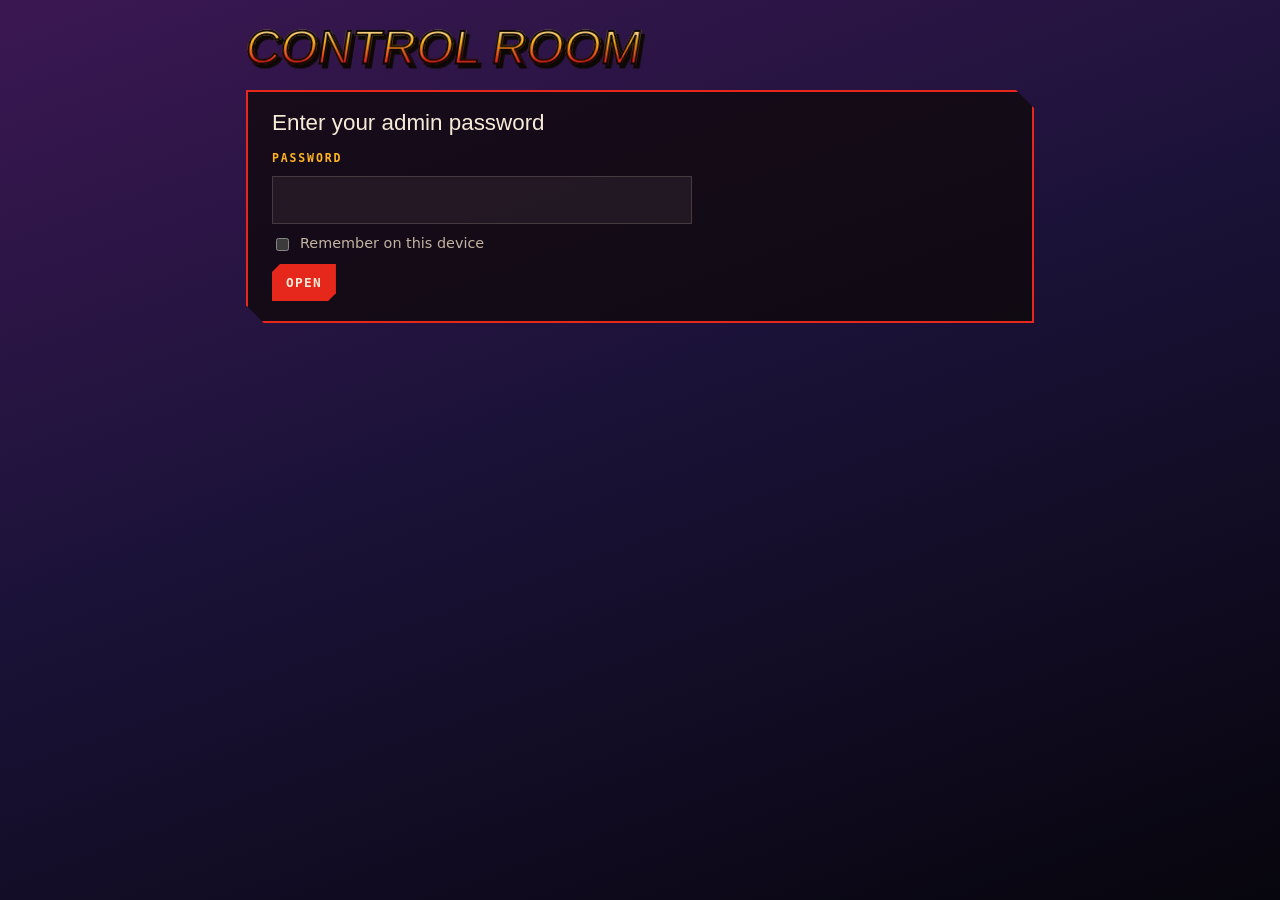
==== panel-k7q2x9.html @ 0b74bb7a "Hidden admin panel for review codes and reviews" ====
<!doctype html>
<html lang="en">
<head>
  <meta charset="utf-8">
  <meta name="viewport" content="width=device-width, initial-scale=1">
  <meta http-equiv="Content-Security-Policy" content="default-src 'none'; script-src 'self'; style-src 'self' 'unsafe-inline' https://fonts.googleapis.com/; font-src https://fonts.gstatic.com/; img-src 'self' data:; connect-src https://fatih-reviews.fatihinceoglu2009.workers.dev; base-uri 'none'; form-action 'none'; object-src 'none'">
  <meta name="referrer" content="no-referrer">
  <meta name="robots" content="noindex, nofollow">
  <title>Control Room</title>
  <link rel="preconnect" href="https://fonts.googleapis.com">
  <link rel="preconnect" href="https://fonts.gstatic.com" crossorigin>
  <link rel="stylesheet" href="https://fonts.googleapis.com/css2?family=Chakra+Petch:ital,wght@0,500;0,600;0,700;1,600&family=Dela+Gothic+One&family=Zen+Kaku+Gothic+New:wght@400;500;700&display=swap">
  <link rel="stylesheet" href="styles.css?v=4">
  <link rel="stylesheet" href="admin.css?v=1">
</head>
<body class="admin">
  <main class="adm">
    <header class="adm-top">
      <h1 class="name"><span>CONTROL ROOM</span></h1>
      <button class="act ghost small" type="button" id="logout" hidden>Log out</button>
    </header>

    <section class="adm-card" id="login">
      <h2 class="adm-h">Enter your admin password</h2>
      <form id="login-form" class="adm-form" novalidate>
        <label class="lbl" for="pw">Password</label>
        <input id="pw" type="password" autocomplete="current-password" spellcheck="false">
        <label class="adm-check"><input type="checkbox" id="remember"> Remember on this device</label>
        <div class="form-actions">
          <button class="act" type="submit">Open</button>
          <p class="form-status" id="login-status" aria-live="polite"></p>
        </div>
      </form>
    </section>

    <div id="board" hidden>
      <section class="adm-card">
        <h2 class="adm-h">Review codes</h2>
        <p class="rev-note">Make one code per client. They type it in the review form. Each code works once.</p>
        <div class="form-actions">
          <button class="act" type="button" id="new-code">New code</button>
          <p class="form-status" id="code-status" aria-live="polite"></p>
        </div>
        <p class="adm-fresh" id="fresh" hidden></p>
        <ul class="adm-list" id="codes"></ul>
      </section>

      <section class="adm-card">
        <h2 class="adm-h">Reviews</h2>
        <p class="form-status" id="rev-status" aria-live="polite"></p>
        <ul class="adm-list" id="reviews"></ul>
      </section>
    </div>
  </main>
  <script src="admin.js?v=1"></script>
</body>
</html>
---- styles.css ----
/* Layout: a one-screen app. A big slanted menu on the left climbs from underground (top item) to the galaxy (bottom item);
   the chosen section opens on the right while the sky behind it and the altimeter in the corner follow the climb. Single dark look by choice. */
:root {
  --void: #07050d;
  --earth: #2b170c;
  --clay: #7a4322;
  --rust: #561b10;
  --dusk: #1b1238;
  --crimson: #e5281b;
  --crimson-deep: #8e140c;
  --flame: #ffb41f;
  --spiral: #4cf3a0;
  --bone: #f6ebd8;
  --ash: #c4b3a1;
  --ink: #0d0806;
  --rule: rgba(246, 235, 216, .16);
  --panel: rgba(13, 8, 6, .55);

  --f-display: "Dela Gothic One", "Arial Black", Impact, sans-serif;
  --f-body: "Zen Kaku Gothic New", "Segoe UI", system-ui, sans-serif;
  --f-hud: "Chakra Petch", ui-monospace, Consolas, monospace;
  color-scheme: dark;
}

*, *::before, *::after { box-sizing: border-box; }
[hidden] { display: none !important; }
html, body { height: 100%; }
body {
  margin: 0;
  background: var(--void);
  color: var(--bone);
  font-family: var(--f-body);
  font-size: 1rem;
  line-height: 1.65;
  -webkit-font-smoothing: antialiased;
}
a { color: inherit; }
button { font: inherit; color: inherit; }
:focus-visible { outline: 3px solid var(--flame); outline-offset: 3px; }
code {
  font-family: var(--f-hud);
  font-size: .92em;
  background: rgba(246, 235, 216, .1);
  padding: .05em .35em;
  border-radius: 3px;
}

/* ---------- Sky: one layer per zone, cross-faded ---------- */
.sky { position: fixed; inset: 0; z-index: 0; pointer-events: none; background: var(--void); }
.sky .layer { position: absolute; inset: 0; opacity: 0; transition: opacity .7s ease; }
.sky .layer.on { opacity: 1; }
.z0 { background: linear-gradient(160deg, #3d1f0f 0%, var(--earth) 55%, #140a05 100%); }
.z1 { background: linear-gradient(160deg, #6e2615 0%, var(--rust) 50%, #250d08 100%); }
.z2 { background: linear-gradient(160deg, #521a3a 0%, #2c1443 50%, var(--dusk) 100%); }
.z3 { background: linear-gradient(160deg, #3b1752 0%, #221345 50%, #110c2a 100%); }
.z4 { background: linear-gradient(160deg, var(--dusk) 0%, #0e0a1d 60%, var(--void) 100%); }
.z5 { background: radial-gradient(circle at 70% 56%, #13223b 0%, #0a0a18 40%, var(--void) 75%); }
.sky::after {
  content: "";
  position: absolute;
  inset: 0;
  background: repeating-linear-gradient(115deg, rgba(246, 235, 216, .035) 0 140px, transparent 140px 320px);
}
#stars, #galaxy { position: fixed; inset: 0; width: 100%; height: 100%; z-index: 0; pointer-events: none; }
#galaxy { opacity: 0; }

/* ---------- App frame ---------- */
.app {
  position: relative;
  z-index: 1;
  height: 100%;
  overflow: hidden;
  display: grid;
  grid-template-columns: minmax(260px, 31%) minmax(0, 1fr);
  grid-template-rows: auto minmax(0, 1fr) auto;
  grid-template-areas: "top top" "menu stage" "foot stage";
  column-gap: clamp(24px, 3.5vw, 56px);
  padding-block: clamp(12px, 2.4vh, 24px) 14px;
  padding-left: max(24px, env(safe-area-inset-left, 0px));
  padding-right: max(24px, env(safe-area-inset-right, 0px));
}

/* Header: name, role line, altimeter */
.top {
  grid-area: top;
  display: grid;
  grid-template-columns: minmax(0, 1fr) auto;
  align-items: center;
  gap: 2px 24px;
  padding-bottom: clamp(10px, 2.4vh, 26px);
}
.brand { display: flex; flex-wrap: wrap; align-items: center; gap: 8px 14px; min-width: 0; }
.shades {
  flex: none;
  width: clamp(64px, 6.5vw, 104px);
  height: auto;
  transform: rotate(-7deg);
  filter: drop-shadow(0 4px 0 var(--ink));
}
.shades .lens { fill: url(#lensGrad); stroke: var(--ink); stroke-width: 3; stroke-linejoin: round; }
.shades .glint { stroke: var(--bone); stroke-width: 3; stroke-linecap: round; opacity: .75; }
.shades .bridge { fill: none; stroke: var(--ink); stroke-width: 5; stroke-linecap: round; }
.shades .s0 { stop-color: var(--flame); }
.shades .s1 { stop-color: var(--crimson); }
.shades .s2 { stop-color: var(--crimson-deep); }
.name {
  margin: 0;
  min-width: 0;
  font-family: var(--f-display);
  font-weight: 400;
  font-size: clamp(2rem, 4.4vw, 3.9rem);
  line-height: 1;
  white-space: nowrap;
}
.name span {
  display: inline-block;
  padding-right: .1em;
  transform: skewX(-9deg);
  background: linear-gradient(180deg, var(--bone) 0%, var(--flame) 36%, var(--crimson) 76%, var(--crimson-deep) 100%);
  -webkit-background-clip: text;
  background-clip: text;
  color: transparent;
  -webkit-text-stroke: 2px var(--ink);
  filter: drop-shadow(4px 4px 0 var(--ink));
  animation: slam .7s cubic-bezier(.2, 1.4, .4, 1) both;
}
@keyframes slam {
  0% { transform: skewX(-9deg) scale(1.22) translateY(-8px); }
  100% { transform: skewX(-9deg) scale(1) translateY(0); }
}
.role {
  grid-column: 1;
  margin: 6px 0 0;
  display: flex;
  flex-wrap: wrap;
  gap: .2em .7em;
  font-family: var(--f-hud);
  font-weight: 600;
  font-size: .82rem;
  letter-spacing: .1em;
  text-transform: uppercase;
}
.role span + span::before { content: "·"; margin-right: .7em; color: var(--crimson); }

.alt {
  grid-column: 2;
  grid-row: 1 / span 2;
  display: flex;
  align-items: center;
  gap: 12px;
  font-family: var(--f-hud);
  pointer-events: none;
}
.alt-read { text-align: right; line-height: 1.15; }
.alt-zone { display: block; font-size: .7rem; font-weight: 600; letter-spacing: .16em; color: var(--ash); }
.alt-num { display: block; min-width: 7ch; font-size: clamp(1.2rem, 2vw, 1.7rem); font-weight: 700; color: var(--flame); font-variant-numeric: tabular-nums; }
.alt-track { position: relative; width: 18px; height: 64px; border-right: 2px solid var(--rule); }
.alt-tick { position: absolute; right: 0; bottom: calc(var(--t) * 100%); width: 8px; height: 2px; background: var(--rule); transform: translateY(50%); }
.alt-drill {
  position: absolute;
  right: -7px;
  bottom: calc(var(--p, 0) * 100%);
  width: 12px;
  height: 24px;
  transform: translateY(50%);
  transition: bottom .5s cubic-bezier(.2, 1, .3, 1);
}
.alt-drill path { fill: var(--flame); }
.alt-drill rect { fill: var(--bone); }

/* Menu */
.menu {
  grid-area: menu;
  min-height: 0;
  overflow-y: auto;
  display: flex;
  flex-direction: column;
  align-items: flex-start;
  gap: clamp(0px, .9vh, 10px);
  scrollbar-width: none;
}
.m-item {
  position: relative;
  isolation: isolate;
  appearance: none;
  margin: 0;
  padding: 4px 26px 7px 22px;
  text-align: left;
  background: none;
  border: 0;
  cursor: pointer;
}
.m-item::before {
  content: "";
  position: absolute;
  inset: 0 -14px 0 0;
  z-index: -1;
  background: var(--bone);
  clip-path: polygon(3% 0, 100% 0, 96% 100%, 0 100%);
  transform: scaleX(0);
  transform-origin: left;
  transition: transform .24s cubic-bezier(.2, 1, .3, 1);
}
.m-item[aria-selected="true"]::before { transform: scaleX(1); }
.m-title {
  display: block;
  font-family: var(--f-display);
  font-size: clamp(1.6rem, 2.8vw, 2.6rem);
  line-height: 1.08;
  text-transform: uppercase;
  transform: skewX(-8deg);
  transform-origin: left bottom;
  text-shadow: .045em .045em 0 var(--crimson-deep);
  transition: color .2s ease;
}
.m-sub {
  display: block;
  margin-top: 1px;
  font-family: var(--f-hud);
  font-style: italic;
  font-weight: 600;
  font-size: .78rem;
  letter-spacing: .03em;
  color: var(--ash);
}
.m-item:hover .m-title { color: var(--flame); }
.m-item[aria-selected="true"] .m-title { color: var(--ink); text-shadow: .045em .045em 0 var(--flame); }
.m-item[aria-selected="true"] .m-sub { color: var(--ink); }

.menu-hint, .hint {
  margin: 6px 0 0;
  display: flex;
  align-items: center;
  gap: 6px;
  font-family: var(--f-hud);
  font-weight: 600;
  font-size: .72rem;
  letter-spacing: .12em;
  text-transform: uppercase;
  color: var(--ash);
}
.menu-hint { padding-left: 22px; margin-top: 10px; }
kbd { font: inherit; padding: 2px 6px; border: 1px solid var(--rule); }
@media (hover: none) { .menu-hint, .hint { display: none; } }

.foot {
  grid-area: foot;
  padding: 10px 0 0 22px;
  font-family: var(--f-hud);
  font-weight: 600;
  font-size: .7rem;
  letter-spacing: .1em;
  text-transform: uppercase;
  color: var(--ash);
}

/* Stage: the open section */
.stage {
  grid-area: stage;
  min-width: 0;
  min-height: 0;
  overflow-y: auto;
  overflow-x: hidden;
  padding: 4px 14px 24px 4px;
  scrollbar-width: thin;
  scrollbar-color: var(--crimson-deep) transparent;
}
.panel { display: grid; grid-template-columns: minmax(0, 1fr); gap: 16px; align-content: start; animation: panelIn .36s cubic-bezier(.2, 1.1, .3, 1); }
@keyframes panelIn {
  from { transform: translateX(32px) skewX(-3deg); filter: brightness(1.5); }
  to { transform: none; filter: none; }
}
.eyebrow {
  margin: 0;
  display: flex;
  flex-wrap: wrap;
  align-items: baseline;
  gap: .2rem .7rem;
  font-family: var(--f-hud);
  font-weight: 600;
  font-size: .8rem;
  letter-spacing: .16em;
  text-transform: uppercase;
  color: var(--flame);
}
.eyebrow .kj { font-family: var(--f-display); font-size: 1.05rem; letter-spacing: .08em; color: var(--bone); }
.lede { margin: 0; max-width: 40em; font-size: 1.05rem; color: var(--ash); }
.panel h2 {
  margin: 0;
  font-family: var(--f-display);
  font-weight: 400;
  font-size: clamp(1.8rem, 3.4vw, 2.9rem);
  line-height: 1.08;
  text-wrap: balance;
}
.panel h2 span { display: inline-block; transform: skewX(-8deg); text-shadow: .045em .045em 0 var(--crimson), .09em .09em 0 var(--ink); }

/* ---------- My Games viewer ---------- */
.viewer { display: grid; gap: 14px; max-width: 1000px; }
.screen {
  position: relative;
  margin: 0;
  max-width: 100%;
  aspect-ratio: 21 / 9;
  max-height: 46vh;
  overflow: hidden;
  background: var(--ink);
  border: 2px solid var(--ink);
  box-shadow: 8px 8px 0 var(--crimson-deep);
}
.screen img { display: block; width: 100%; height: 100%; object-fit: cover; }
.screen.swap img { animation: shotIn .34s cubic-bezier(.2, 1.2, .4, 1); }
@keyframes shotIn {
  from { transform: translateX(-16px) scale(1.05); filter: brightness(1.5); }
  to { transform: none; filter: none; }
}
.s-count {
  position: absolute;
  top: 12px;
  right: 12px;
  padding: 4px 10px;
  font-family: var(--f-hud);
  font-weight: 700;
  font-size: .78rem;
  letter-spacing: .12em;
  color: var(--flame);
  background: rgba(13, 8, 6, .8);
  font-variant-numeric: tabular-nums;
}
.tabs { display: flex; flex-wrap: wrap; gap: 8px 10px; margin-top: 6px; padding-left: 6px; }
.chip {
  appearance: none;
  margin: 0;
  padding: 7px 16px;
  font-family: var(--f-hud);
  font-style: italic;
  font-weight: 600;
  font-size: .92rem;
  line-height: 1.2;
  letter-spacing: .03em;
  color: var(--bone);
  background: rgba(13, 8, 6, .45);
  border: 1px solid color-mix(in srgb, var(--crimson) 70%, transparent);
  border-radius: 0;
  transform: skewX(-14deg);
  cursor: pointer;
  transition: background-color .15s ease, color .15s ease, border-color .15s ease;
}
.chip > span { display: inline-block; transform: skewX(14deg); }
.chip:hover { background: rgba(229, 40, 27, .24); }
.chip[aria-selected="true"] { background: var(--flame); border-color: var(--flame); color: var(--ink); }
.lead-line { margin: 2px 0 0; font-weight: 700; }
.cap { margin: 0; max-width: 46em; min-height: 3.3em; color: var(--flame); }
.skills { list-style: none; margin: 0; padding: 0; display: flex; flex-wrap: wrap; gap: 4px 18px; }
.skills li { font-family: var(--f-hud); font-weight: 600; font-size: .88rem; color: var(--bone); }
.skills li::before { content: "/ "; color: var(--crimson); }

/* ---------- Skills: three parts stacked into one drill ---------- */
.gattai { display: flex; flex-direction: column; align-items: center; gap: 7px; width: 100%; max-width: 780px; }
.tip {
  width: calc(62% - 56px);
  height: 52px;
  background: linear-gradient(90deg, var(--crimson-deep), var(--crimson) 50%, var(--crimson-deep));
  clip-path: polygon(50% 0, 100% 100%, 0 100%);
}
.part {
  --slope: 28px;
  width: 100%;
  padding: 16px calc(var(--slope) + clamp(14px, 2.4vw, 30px)) 18px;
  text-align: center;
  background: linear-gradient(90deg, var(--crimson-deep), #b81d14 50%, var(--crimson-deep));
  clip-path: polygon(var(--slope) 0, calc(100% - var(--slope)) 0, 100% 100%, 0 100%);
}
.p1 { width: 62%; }
.p2 { width: 81%; }
.kicker { margin: 0; font-family: var(--f-hud); font-weight: 600; font-size: .72rem; letter-spacing: .2em; text-transform: uppercase; color: var(--bone); opacity: .8; }
.part h3 { margin: 2px 0 4px; font-family: var(--f-display); font-weight: 400; font-size: clamp(1.25rem, 2.2vw, 1.6rem); line-height: 1.15; }
.part > p:not(.kicker) { margin: 0 auto; max-width: 46ch; font-size: .92rem; line-height: 1.55; }
.chips { list-style: none; margin: 10px 0 0; padding: 0; display: flex; flex-wrap: wrap; justify-content: center; gap: 5px; }
.chips li {
  padding: 3px 9px;
  font-family: var(--f-hud);
  font-weight: 600;
  font-size: .76rem;
  letter-spacing: .03em;
  background: rgba(13, 8, 6, .3);
  border: 1px solid rgba(246, 235, 216, .38);
}

/* ---------- How I work: steps angle off like a drill path ---------- */
.steps { list-style: none; margin: 0; padding: 0; display: grid; gap: 10px; max-width: 820px; }
.step {
  display: grid;
  grid-template-columns: 4rem minmax(0, 1fr);
  column-gap: 16px;
  align-items: center;
  margin-left: calc(var(--i) * clamp(0px, 2.6vw, 40px));
  padding: 12px 34px 12px 18px;
  background: var(--panel);
  clip-path: polygon(0 0, 100% 0, calc(100% - 18px) 100%, 0 100%);
}
.step .n { grid-row: span 2; font-family: var(--f-display); font-size: 2.3rem; line-height: 1; color: transparent; -webkit-text-stroke: 1.5px var(--flame); }
.step h3 { margin: 0; font-family: var(--f-display); font-weight: 400; font-size: 1.12rem; line-height: 1.25; }
.step p { margin: 2px 0 0; font-size: .93rem; line-height: 1.55; color: var(--ash); }

/* ---------- About ---------- */
.about { display: grid; grid-template-columns: minmax(0, 1.15fr) minmax(0, .85fr); gap: clamp(16px, 3vw, 40px); align-items: center; }
.about-text { min-width: 0; display: grid; gap: 14px; align-content: start; }
.intro { margin: 0; max-width: 36em; font-size: 1.05rem; color: var(--ash); }
.now {
  display: grid;
  gap: 6px;
  padding: 16px 20px 18px;
  background: var(--panel);
  border: 2px solid var(--crimson);
  clip-path: polygon(0 0, calc(100% - 20px) 0, 100% 20px, 100% 100%, 20px 100%, 0 calc(100% - 20px));
}
.now .eyebrow { font-size: .72rem; }
.now h3 { margin: 0; font-family: var(--f-display); font-weight: 400; font-size: 1.6rem; line-height: 1.1; color: var(--flame); }
.now .meta { margin: 0; font-family: var(--f-hud); font-weight: 600; font-size: .8rem; letter-spacing: .06em; color: var(--ash); }
.now p { margin: 0; font-size: .95rem; }
.stats { margin: 8px 0 0; display: flex; flex-wrap: wrap; gap: 10px 22px; }
.stats div { display: flex; flex-direction: column; }
.stats dd { order: -1; margin: 0; font-family: var(--f-hud); font-weight: 700; font-size: 1.3rem; line-height: 1.1; color: var(--bone); font-variant-numeric: tabular-nums; }
.stats dt { font-family: var(--f-hud); font-weight: 600; font-size: .7rem; letter-spacing: .08em; text-transform: uppercase; color: var(--ash); }
.quote { margin: 4px 0 0; }
.quote p { margin: 0; font-family: var(--f-display); font-size: clamp(1.1rem, 1.8vw, 1.35rem); line-height: 1.25; }
.quote cite { display: block; margin-top: 4px; font-family: var(--f-hud); font-style: normal; font-weight: 700; font-size: .74rem; letter-spacing: .18em; text-transform: uppercase; color: var(--crimson); }

.hero-art {
  position: relative;
  min-width: 0;
  height: min(58vh, 520px);
  display: grid;
  place-items: center;
  isolation: isolate;
}
.burst {
  position: absolute;
  inset: -30%;
  z-index: -2;
  background: repeating-conic-gradient(from 0deg at 50% 50%,
    color-mix(in srgb, var(--flame) 26%, transparent) 0deg 1.4deg,
    transparent 1.4deg 6deg);
  -webkit-mask-image: radial-gradient(circle at 50% 50%, transparent 9%, #000 24%, transparent 60%);
  mask-image: radial-gradient(circle at 50% 50%, transparent 9%, #000 24%, transparent 60%);
  animation: spin 70s linear infinite;
}
@keyframes spin { to { rotate: 360deg; } }
.kanji {
  position: absolute;
  z-index: -1;
  top: 0;
  right: 0;
  margin: 0;
  writing-mode: vertical-rl;
  font-family: var(--f-display);
  font-size: clamp(2.6rem, 5vw, 4.6rem);
  line-height: 1;
  color: transparent;
  -webkit-text-stroke: 1.5px color-mix(in srgb, var(--flame) 45%, transparent);
  pointer-events: none;
  user-select: none;
}
.drill {
  height: 92%;
  width: auto;
  max-width: 100%;
  rotate: 16deg;
  filter: drop-shadow(12px 14px 0 rgba(0, 0, 0, .45));
  animation: rumble .16s steps(2) infinite;
}
@keyframes rumble {
  0% { translate: 0 0; }
  50% { translate: 1px -1px; }
  100% { translate: -1px 1px; }
}
.drill .th-base { fill: var(--crimson); }
.drill .th-dark { fill: var(--crimson-deep); }
.drill .hi { stop-color: var(--bone); }
.drill .lo { stop-color: var(--ink); }
.drill .collar { fill: var(--flame); stroke: var(--ink); stroke-width: 4; }
.drill .shank { fill: var(--clay); stroke: var(--ink); stroke-width: 4; }
.drill .edge { fill: none; stroke: var(--ink); stroke-width: 4; stroke-linejoin: round; }
.rock {
  position: absolute;
  z-index: 1;
  width: var(--s);
  aspect-ratio: 1;
  background: var(--clay);
  clip-path: polygon(20% 0, 85% 12%, 100% 60%, 62% 100%, 8% 78%, 0 30%);
  animation: drift 5s ease-in-out infinite alternate;
}
.r1 { --s: 24px; --dx: -14px; --dy: -18px; top: 6%; left: 22%; }
.r2 { --s: 14px; --dx: 12px; --dy: -22px; top: 2%; left: 60%; animation-duration: 4s; }
.r3 { --s: 30px; --dx: 18px; --dy: -10px; top: 18%; right: 8%; animation-duration: 6s; background: var(--earth); }
@keyframes drift { to { translate: var(--dx) var(--dy); rotate: 50deg; } }
.stamp {
  position: absolute;
  z-index: 2;
  left: 0;
  bottom: 8%;
  max-width: 10em;
  margin: 0;
  padding: 9px 13px;
  font-family: var(--f-display);
  font-size: clamp(.85rem, 1.3vw, 1.05rem);
  line-height: 1.2;
  color: var(--bone);
  background: var(--crimson);
  box-shadow: 6px 6px 0 var(--ink);
  transform: rotate(-8deg);
}

/* ---------- Contact ---------- */
.contact { max-width: 38rem; padding-top: clamp(0px, 3vh, 36px); }
.big { font-size: clamp(2.2rem, 5vw, 4.4rem) !important; line-height: 1.02 !important; }
.big span {
  text-shadow: none !important;
  background: linear-gradient(180deg, var(--bone) 0%, var(--flame) 40%, var(--crimson) 85%);
  -webkit-background-clip: text;
  background-clip: text;
  color: transparent;
  -webkit-text-stroke: 2px var(--ink);
  filter: drop-shadow(4px 4px 0 var(--ink));
  padding-right: .08em;
}
.handles { display: grid; gap: 10px; margin-top: 6px; }
.handle {
  display: grid;
  grid-template-columns: 6rem minmax(0, 1fr) auto;
  align-items: center;
  gap: 8px 14px;
  padding: 12px 16px;
  background: rgba(13, 8, 6, .65);
  border: 1px solid var(--rule);
  clip-path: polygon(0 0, calc(100% - 14px) 0, 100% 14px, 100% 100%, 14px 100%, 0 calc(100% - 14px));
}
.handle .k { font-family: var(--f-hud); font-weight: 700; font-size: .74rem; letter-spacing: .18em; text-transform: uppercase; color: var(--flame); }
.handle .v { min-width: 0; font-family: var(--f-display); font-size: clamp(1.1rem, 2vw, 1.4rem); line-height: 1.2; overflow-wrap: anywhere; user-select: all; }
.handle-actions { display: flex; flex-wrap: wrap; gap: 8px; justify-content: flex-end; }
.act {
  appearance: none;
  display: inline-block;
  margin: 0;
  padding: 8px 14px;
  font-family: var(--f-hud);
  font-weight: 700;
  font-size: .8rem;
  letter-spacing: .1em;
  text-transform: uppercase;
  text-decoration: none;
  color: var(--bone);
  background: var(--crimson);
  border: 0;
  border-radius: 0;
  cursor: pointer;
  clip-path: polygon(8px 0, 100% 0, 100% calc(100% - 8px), calc(100% - 8px) 100%, 0 100%, 0 8px);
  transition: background-color .15s ease;
}
.act:hover { background: var(--crimson-deep); }
.act.ghost { background: rgba(246, 235, 216, .12); }
.act.ghost:hover { background: rgba(246, 235, 216, .22); }

/* ---------- Reviews ---------- */
.rating {
  appearance: none;
  flex: none;
  display: inline-flex;
  align-items: baseline;
  gap: 7px;
  margin: 0;
  padding: 5px 12px;
  font-family: var(--f-hud);
  font-weight: 700;
  font-size: .95rem;
  color: var(--bone);
  background: rgba(13, 8, 6, .55);
  border: 1px solid var(--rule);
  border-radius: 0;
  cursor: pointer;
  font-variant-numeric: tabular-nums;
}
.rating:hover { border-color: var(--flame); }
.stars { letter-spacing: .08em; color: var(--flame); white-space: nowrap; }
.stars .off { color: rgba(246, 235, 216, .22); }
.r-count { color: var(--ash); }

.rev-summary { display: flex; flex-wrap: wrap; align-items: center; gap: 8px 18px; }
.rev-avg { font-family: var(--f-display); font-size: clamp(2.6rem, 5vw, 3.6rem); line-height: 1; text-shadow: .05em .05em 0 var(--crimson); font-variant-numeric: tabular-nums; }
.rev-big .stars { font-size: 1.6rem; }
.rev-total { font-family: var(--f-hud); font-weight: 600; font-size: .9rem; color: var(--ash); }
.rev-empty { margin: 0; max-width: 900px; padding: 16px 18px; border: 1px dashed var(--rule); color: var(--ash); }
.rev-list {
  list-style: none;
  margin: 0;
  padding: 0;
  max-width: 900px;
  display: grid;
  grid-template-columns: repeat(auto-fill, minmax(min(100%, 280px), 1fr));
  gap: 12px;
}
.rev {
  display: grid;
  gap: 8px;
  align-content: start;
  padding: 16px 18px;
  background: var(--panel);
  border: 1px solid var(--rule);
  clip-path: polygon(0 0, calc(100% - 14px) 0, 100% 14px, 100% 100%, 0 100%);
}
.rev blockquote { margin: 0; }
.rev blockquote p { margin: 0; overflow-wrap: anywhere; }
.rev .who { margin: 0; display: flex; flex-wrap: wrap; gap: 2px 8px; font-family: var(--f-hud); font-weight: 700; font-size: .8rem; letter-spacing: .06em; text-transform: uppercase; }
.rev .who span + span::before { content: "·"; margin-right: 8px; color: var(--crimson); }
.rev .work, .rev .when { color: var(--ash); font-weight: 600; }
.rev-admin { display: flex; flex-wrap: wrap; align-items: center; gap: 8px; font-family: var(--f-hud); font-size: .8rem; color: var(--ash); }

.rev-form {
  max-width: 900px;
  display: grid;
  gap: 12px;
  margin-top: 6px;
  padding: 18px clamp(14px, 2.4vw, 22px) 20px;
  background: rgba(13, 8, 6, .62);
  border: 2px solid var(--crimson);
  clip-path: polygon(0 0, calc(100% - 20px) 0, 100% 20px, 100% 100%, 20px 100%, 0 calc(100% - 20px));
}
.rev-form h3 { margin: 0; font-family: var(--f-display); font-weight: 400; font-size: 1.35rem; }
.rev-note { margin: 0; font-size: .95rem; color: var(--ash); }
.rev-note strong { color: var(--bone); }
.form-row { display: grid; grid-template-columns: repeat(2, minmax(0, 1fr)); gap: 12px; }
.field { display: grid; gap: 5px; min-width: 0; }
.lbl { font-family: var(--f-hud); font-weight: 700; font-size: .72rem; letter-spacing: .16em; text-transform: uppercase; color: var(--flame); }
.lbl .opt { color: var(--ash); font-weight: 600; letter-spacing: .06em; text-transform: none; }
.rev-form input[type="text"], .rev-form textarea {
  width: 100%;
  margin: 0;
  padding: 9px 12px;
  font: inherit;
  font-size: .95rem;
  color: var(--bone);
  background: rgba(246, 235, 216, .06);
  border: 1px solid var(--rule);
  border-radius: 0;
  resize: vertical;
}
.rev-form input[type="text"]:focus, .rev-form textarea:focus { outline: none; border-color: var(--flame); background: rgba(246, 235, 216, .1); }
.rev-form ::placeholder { color: rgba(196, 179, 161, .55); }
.paste-box { display: grid; gap: 6px; padding-bottom: 12px; border-bottom: 1px dashed var(--rule); }
.paste-box .act { justify-self: start; }
.star-pick { position: relative; display: inline-flex; flex-direction: row-reverse; justify-content: flex-end; gap: 2px; }
.star-pick input { position: absolute; width: 1px; height: 1px; opacity: 0; }
.star-pick label { padding: 0 3px; font-size: 1.8rem; line-height: 1; color: rgba(246, 235, 216, .22); cursor: pointer; }
.star-pick input:checked ~ label { color: var(--flame); }
.star-pick input:focus-visible + label { outline: 2px solid var(--flame); outline-offset: 2px; }
.form-actions { display: flex; flex-wrap: wrap; align-items: center; gap: 10px 14px; }
.form-status { margin: 0; min-height: 1.4em; font-family: var(--f-hud); font-weight: 600; font-size: .86rem; color: var(--flame); }
.act.small { padding: 5px 10px; font-size: .72rem; }
.act:disabled { opacity: .5; cursor: not-allowed; }

.codes-box {
  max-width: 900px;
  display: grid;
  gap: 10px;
  padding: 16px clamp(14px, 2.4vw, 22px);
  background: rgba(13, 8, 6, .62);
  border: 2px dashed var(--flame);
}
.codes-box h3 { margin: 0; font-family: var(--f-display); font-weight: 400; font-size: 1.2rem; }
.code-list { list-style: none; margin: 0; padding: 0; display: grid; gap: 6px; max-height: 220px; overflow-y: auto; }
.code-list li {
  display: flex;
  flex-wrap: wrap;
  align-items: center;
  gap: 6px 12px;
  padding: 8px 12px;
  background: rgba(246, 235, 216, .05);
  border: 1px solid var(--rule);
}
.code-list code { padding: 0; font-size: 1rem; letter-spacing: .08em; color: var(--bone); background: none; }
.code-list .used code { color: var(--ash); text-decoration: line-through; }
.code-list .code-empty { color: var(--ash); font-size: .92rem; }
.code-state { margin-right: auto; font-family: var(--f-hud); font-weight: 600; font-size: .78rem; color: var(--ash); }
#rev-code { font-family: var(--f-hud); letter-spacing: .08em; text-transform: uppercase; }

/* ---------- Short screens and phones ---------- */
@media (min-width: 900px) and (max-height: 720px) {
  .m-title { font-size: clamp(1.4rem, 2.3vw, 2rem); }
  .m-sub { font-size: .72rem; }
  .shades { width: 64px; }
  .name { font-size: clamp(1.8rem, 3.4vw, 2.8rem); }
}
@media (max-width: 899px) {
  html, body { height: auto; }
  .app {
    height: auto;
    overflow: visible;
    grid-template-columns: minmax(0, 1fr);
    grid-template-rows: auto;
    grid-template-areas: "top" "menu" "stage" "foot";
    padding-left: max(16px, env(safe-area-inset-left, 0px));
    padding-right: max(16px, env(safe-area-inset-right, 0px));
  }
  .top { grid-template-columns: minmax(0, 1fr); }
  .alt { grid-column: 1; grid-row: auto; justify-content: flex-start; margin-top: 10px; }
  .alt-read { text-align: left; }
  .alt-track { display: none; }
  .menu { flex-direction: row; flex-wrap: wrap; overflow: visible; gap: 8px; margin-bottom: 18px; }
  .m-item { padding: 6px 14px; border: 1px solid var(--rule); }
  .m-item::before { inset: 0; clip-path: none; }
  .m-title { font-size: 1rem; }
  .m-sub { display: none; }
  .stage { overflow: visible; padding: 0 0 24px; }
  .foot { padding: 8px 0 0; }
  .about { grid-template-columns: minmax(0, 1fr); }
  .hero-art { height: 320px; }
  .handle { grid-template-columns: minmax(0, 1fr) auto; }
  .handle .k { grid-column: 1 / -1; }
}
@media (max-width: 600px) {
  .screen { aspect-ratio: 16 / 9; }
  .part { --slope: 10px; }
  .p1, .p2 { width: 100%; }
  .tip { width: 56%; height: 44px; }
  .step { margin-left: 0; }
  .form-row { grid-template-columns: minmax(0, 1fr); }
}

@media (prefers-reduced-motion: reduce) {
  *, *::before, *::after { animation: none !important; transition: none !important; }
}
---- admin.css ----
/* Admin page. Builds on the tokens and components in styles.css. */
body.admin {
  height: auto;
  min-height: 100%;
  background: linear-gradient(160deg, #3b1752 0%, #1b1238 45%, var(--void) 100%) fixed;
}
.adm {
  max-width: 820px;
  margin: 0 auto;
  padding: 24px 16px 48px;
  display: grid;
  gap: 18px;
}
.adm-top { display: flex; flex-wrap: wrap; align-items: center; justify-content: space-between; gap: 12px; }
.adm-top .name { font-size: clamp(1.8rem, 6vw, 3rem); }
.adm-card {
  display: grid;
  gap: 12px;
  padding: 18px clamp(14px, 3vw, 24px) 20px;
  background: rgba(13, 8, 6, .7);
  border: 2px solid var(--crimson);
  clip-path: polygon(0 0, calc(100% - 18px) 0, 100% 18px, 100% 100%, 18px 100%, 0 calc(100% - 18px));
}
.adm-h { margin: 0; font-family: var(--f-display); font-weight: 400; font-size: 1.4rem; line-height: 1.2; }
.adm-form { display: grid; gap: 8px; max-width: 420px; }
.adm-form input[type="password"] {
  width: 100%;
  padding: 10px 12px;
  font: inherit;
  color: var(--bone);
  background: rgba(246, 235, 216, .06);
  border: 1px solid var(--rule);
  border-radius: 0;
}
.adm-form input[type="password"]:focus { outline: none; border-color: var(--flame); }
.adm-check { display: flex; align-items: center; gap: 8px; font-size: .9rem; color: var(--ash); }
.adm-fresh {
  margin: 0;
  display: flex;
  flex-wrap: wrap;
  align-items: center;
  gap: 10px 14px;
  padding: 12px 14px;
  font-family: var(--f-hud);
  font-weight: 700;
  font-size: 1.3rem;
  letter-spacing: .08em;
  color: var(--ink);
  background: var(--spiral);
}
.adm-list { list-style: none; margin: 0; padding: 0; display: grid; gap: 6px; }
.adm-list li {
  display: flex;
  flex-wrap: wrap;
  align-items: center;
  gap: 6px 12px;
  padding: 10px 12px;
  background: rgba(246, 235, 216, .05);
  border: 1px solid var(--rule);
}
.adm-list .code { font-family: var(--f-hud); font-weight: 700; letter-spacing: .08em; font-size: 1.05rem; }
.adm-list .used .code { color: var(--ash); text-decoration: line-through; }
.adm-list .tag { margin-right: auto; font-family: var(--f-hud); font-weight: 600; font-size: .78rem; color: var(--ash); }
.adm-list .rev-body { flex: 1 1 100%; margin: 0; overflow-wrap: anywhere; }
.adm-list .rev-meta { margin-right: auto; font-family: var(--f-hud); font-weight: 600; font-size: .8rem; color: var(--ash); }
.adm-list .empty { color: var(--ash); }
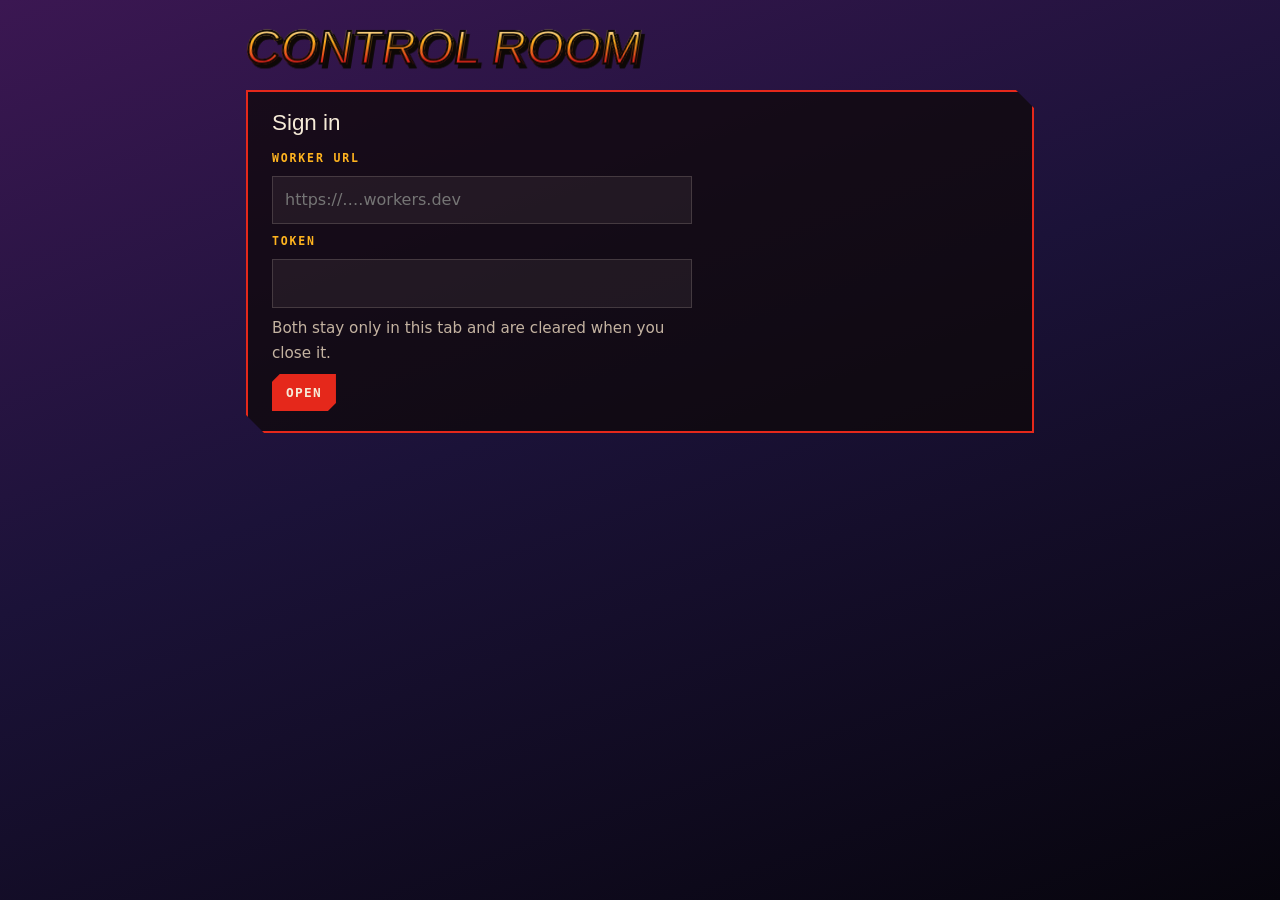
==== commit 244700ca: "Admin needs the secret path and token; panel asks for both, kept only in the tab" ====
--- a/panel-k7q2x9.html
+++ b/panel-k7q2x9.html
@@ -11,7 +11,7 @@
   <link rel="preconnect" href="https://fonts.gstatic.com" crossorigin>
   <link rel="stylesheet" href="https://fonts.googleapis.com/css2?family=Chakra+Petch:ital,wght@0,500;0,600;0,700;1,600&family=Dela+Gothic+One&family=Zen+Kaku+Gothic+New:wght@400;500;700&display=swap">
   <link rel="stylesheet" href="styles.css?v=4">
-  <link rel="stylesheet" href="admin.css?v=1">
+  <link rel="stylesheet" href="admin.css?v=2">
 </head>
 <body class="admin">
   <main class="adm">
@@ -21,11 +21,13 @@
     </header>
 
     <section class="adm-card" id="login">
-      <h2 class="adm-h">Enter your admin password</h2>
+      <h2 class="adm-h">Sign in</h2>
       <form id="login-form" class="adm-form" novalidate>
-        <label class="lbl" for="pw">Password</label>
+        <label class="lbl" for="worker-url">Worker URL</label>
+        <input id="worker-url" type="text" inputmode="url" autocomplete="off" spellcheck="false" placeholder="https://….workers.dev">
+        <label class="lbl" for="pw">Token</label>
         <input id="pw" type="password" autocomplete="current-password" spellcheck="false">
-        <label class="adm-check"><input type="checkbox" id="remember"> Remember on this device</label>
+        <p class="rev-note">Both stay only in this tab and are cleared when you close it.</p>
         <div class="form-actions">
           <button class="act" type="submit">Open</button>
           <p class="form-status" id="login-status" aria-live="polite"></p>
@@ -36,11 +38,15 @@
     <div id="board" hidden>
       <section class="adm-card">
         <h2 class="adm-h">Review codes</h2>
-        <p class="rev-note">Make one code per client. They type it in the review form. Each code works once.</p>
-        <div class="form-actions">
-          <button class="act" type="button" id="new-code">New code</button>
-          <p class="form-status" id="code-status" aria-live="polite"></p>
-        </div>
+        <p class="rev-note">Make one code per client. They type it in the review form. Each code works once. Codes are stored encrypted, so a code is shown only once, right after you create it: copy it then.</p>
+        <form class="adm-form" id="code-form" novalidate>
+          <label class="lbl" for="client">Client name</label>
+          <input id="client" type="text" maxlength="60" autocomplete="off" placeholder="Who is this code for?">
+          <div class="form-actions">
+            <button class="act" type="submit" id="new-code">Create code</button>
+            <p class="form-status" id="code-status" aria-live="polite"></p>
+          </div>
+        </form>
         <p class="adm-fresh" id="fresh" hidden></p>
         <ul class="adm-list" id="codes"></ul>
       </section>
@@ -52,6 +58,6 @@
       </section>
     </div>
   </main>
-  <script src="admin.js?v=1"></script>
+  <script src="admin.js?v=3"></script>
 </body>
 </html>
--- a/admin.css
+++ b/admin.css
@@ -23,7 +23,7 @@
 }
 .adm-h { margin: 0; font-family: var(--f-display); font-weight: 400; font-size: 1.4rem; line-height: 1.2; }
 .adm-form { display: grid; gap: 8px; max-width: 420px; }
-.adm-form input[type="password"] {
+.adm-form input[type="password"], .adm-form input[type="text"] {
   width: 100%;
   padding: 10px 12px;
   font: inherit;
@@ -32,7 +32,9 @@
   border: 1px solid var(--rule);
   border-radius: 0;
 }
-.adm-form input[type="password"]:focus { outline: none; border-color: var(--flame); }
+.adm-form input[type="password"]:focus, .adm-form input[type="text"]:focus { outline: none; border-color: var(--flame); }
+.adm-list .hidden-review { opacity: .55; }
+.adm-list .flag { padding: 2px 8px; font-family: var(--f-hud); font-weight: 700; font-size: .72rem; letter-spacing: .1em; color: var(--ink); background: var(--flame); }
 .adm-check { display: flex; align-items: center; gap: 8px; font-size: .9rem; color: var(--ash); }
 .adm-fresh {
   margin: 0;
